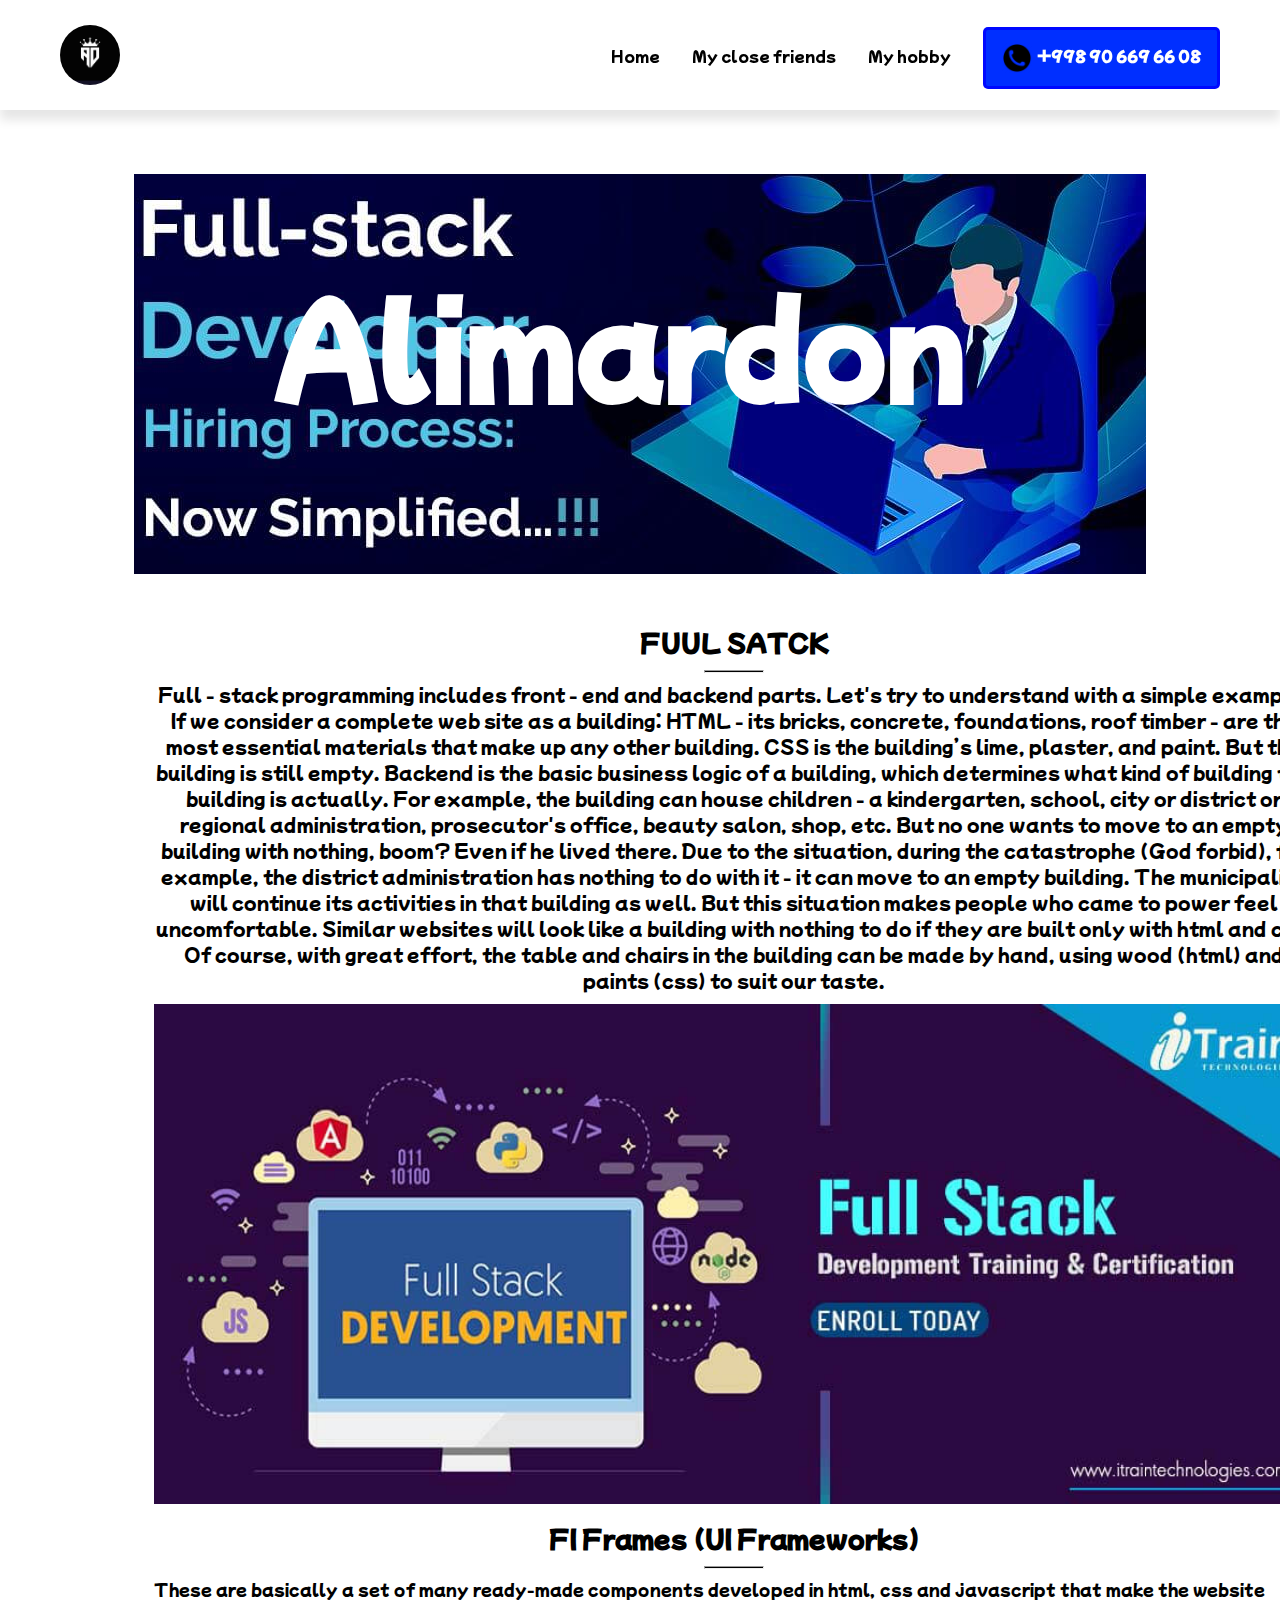
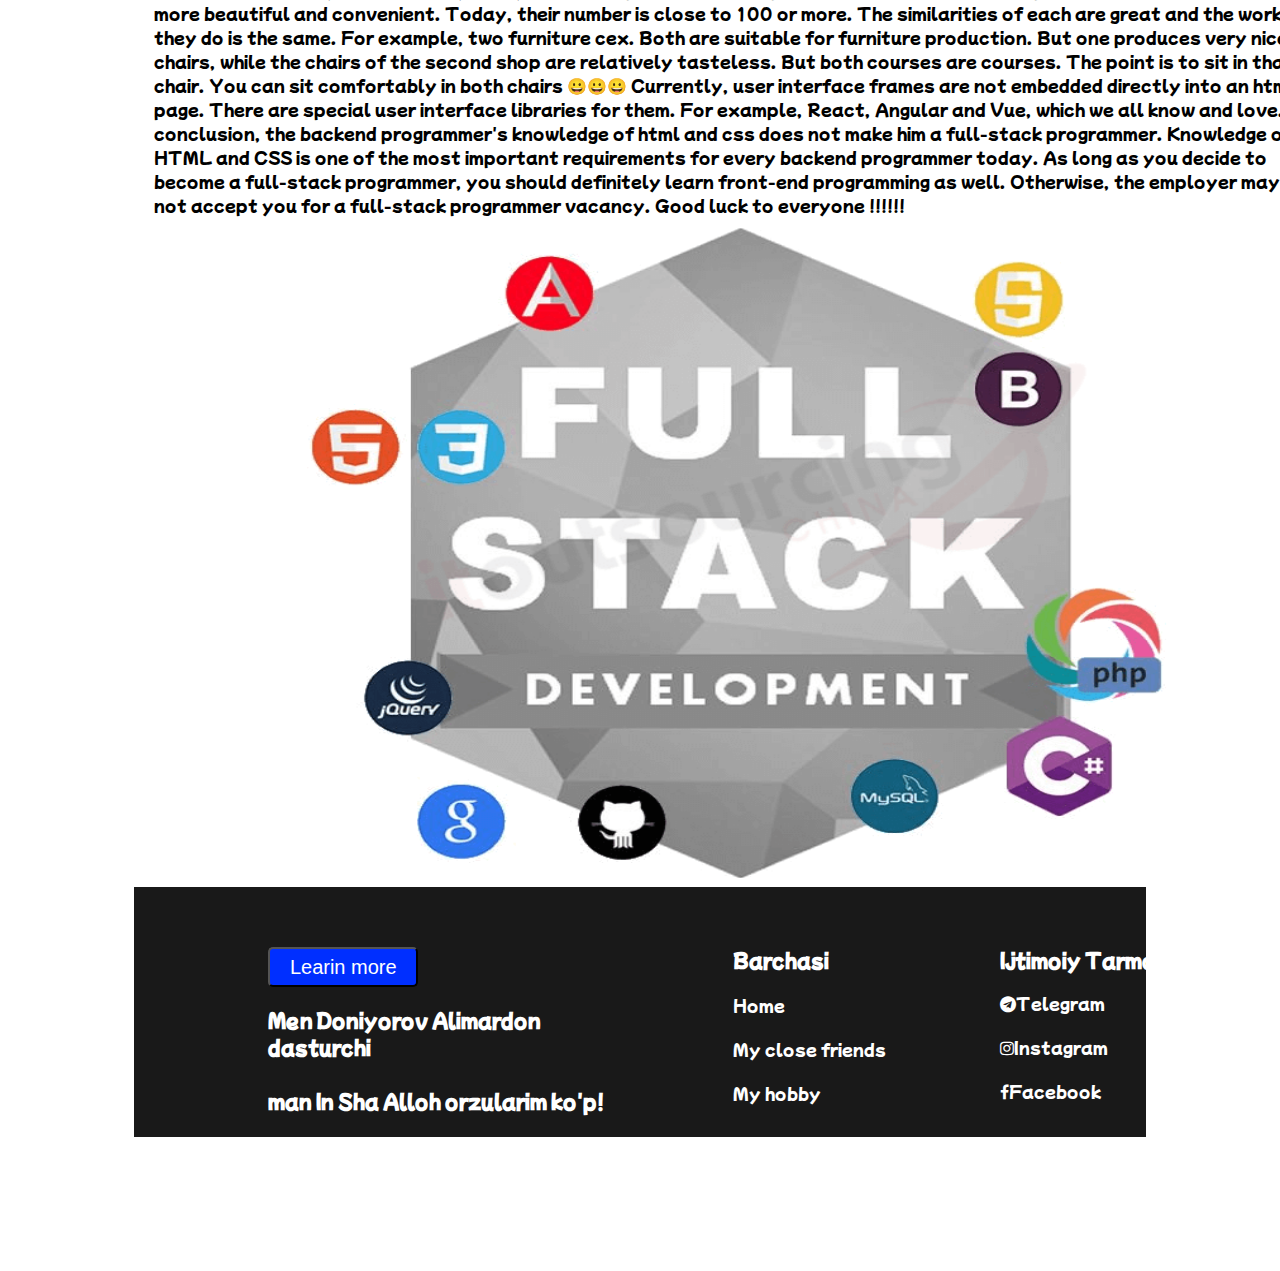
==== index.html @ 5b929f1b "web sayt finish" ====
<!DOCTYPE html>
<html lang="en">

<head>
    <meta charset="UTF-8">
    <meta http-equiv="X-UA-Compatible" content="IE=edge">
    <meta name="viewport" content="width=device-width, initial-scale=1.0">
    <link rel="stylesheet" href="https://cdnjs.cloudflare.com/ajax/libs/font-awesome/4.7.0/css/font-awesome.min.css">
    <link rel="stylesheet" href="./css/main.css">
    <title> WEB SAYT</title>
</head>

<body>
    <!-- ------------SITE HEADER--------------- -->
    <header class="site-header">
        <h1 class="visually-hidden">WEB SAYT</h1>
        <div class="container site-container">
            <a class="logo" href="#">
                <img class="logo-img" src="./images/logo.jpg" alt="logo" width="60" height="60">
            </a>

            <!-- --------------NAV----------------- -->
            <nav class="sitenav">
                <ul class="sitenav-list">
                    <li class="sitenav-item">
                        <a class="sitenav-link" href="#">Home</a>
                    </li>

                    <li class="sitenav-item">
                        <a class="sitenav-link" href="my.close.friends.html">My close friends</a>
                    </li>

                    <li class="sitenav-item">
                        <a class="sitenav-link" href="my.hobby.html">My hobby</a>
                    </li>
                </ul>

                <a class="sitenav-btn" href="tel:998906696608">
                    <img class="sitenav-icon" src="./images/tel.png" alt="tel logo" width="30" height="30">+998 90 669
                    66 08</a>
            </nav>
        </div>
    </header>
    <!-- ----------------SITE MAIN--------------- -->
    <main class="site-main">
        <section class="hero">
            <div class="container">
                <div class="hero-top">
                    <h1 class="her-top-heading">
                        <marquee class="hero-top-heading-marquee" width="100%" direction="down" height="200px">
                            Doniyorov Alimardon
                        </marquee>
                    </h1>
                </div>
            </div>
        </section>

        <section class="information">
            <div class="container">
                <div class="information-hero">
                    <h2 class="information-hero-heading">FUUL SATCK</h2>
                    <hr class="information-hero-hr">
                    <p class="information-hero-paragraph">Full - stack programming includes front - end and backend
                        parts. Let's try to understand with a simple example:

                        If we consider a complete web site as a building:

                        HTML - its bricks, concrete, foundations, roof timber - are the most essential materials that
                        make up any other building.

                        CSS is the building’s lime, plaster, and paint. But the building is still empty.

                        Backend is the basic business logic of a building, which determines what kind of building the
                        building is actually. For example, the building can house children - a kindergarten, school,
                        city or district or regional administration, prosecutor's office, beauty salon, shop, etc.

                        But no one wants to move to an empty building with nothing, boom? Even if he lived there. Due to
                        the situation, during the catastrophe (God forbid), for example, the district administration has
                        nothing to do with it - it can move to an empty building. The municipality will continue its
                        activities in that building as well. But this situation makes people who came to power feel
                        uncomfortable. Similar websites will look like a building with nothing to do if they are built
                        only with html and css. Of course, with great effort, the table and chairs in the building can
                        be made by hand, using wood (html) and paints (css) to suit our taste.</p>

                    <img class="iformation-hero-img" src="./images/bgimg1.jpg" alt="ful stack img" width="1150"
                        height="500">
                    <!-- <h3 class="information-hero-head" marquee behavior="scroll" direction="up" scrollamount="1">FUUL STACK</marquee>
                       <img class="iformation-hero-img" src="./images/bgimg1.jpg" alt="ful stack img" width="1150" height="500">
                       FUUL STACK
                   </h3> -->
                </div>
                <div class="information-top">
                    <h2 class="informaton-top-heading">FI Frames (UI Frameworks)</h2>
                    <hr class="information-hero-hr">
                    <p class="information-top-paragraph">These are basically a set of many ready-made components
                        developed in html, css and javascript that make the website more beautiful and convenient.
                        Today, their number is close to 100 or more. The similarities of each are great and the work
                        they do is the same. For example, two furniture cex. Both are suitable for furniture production.
                        But one produces very nice chairs, while the chairs of the second shop are relatively tasteless.
                        But both courses are courses. The point is to sit in that chair. You can sit comfortably in both
                        chairs 😀😀😀

                        Currently, user interface frames are not embedded directly into an html page. There are special
                        user interface libraries for them. For example, React, Angular and Vue, which we all know and
                        love.

                        In conclusion, the backend programmer's knowledge of html and css does not make him a full-stack
                        programmer. Knowledge of HTML and CSS is one of the most important requirements for every
                        backend programmer today. As long as you decide to become a full-stack programmer, you should
                        definitely learn front-end programming as well. Otherwise, the employer may not accept you for a
                        full-stack programmer vacancy. Good luck to everyone !!!!!!</p>
                    <img class="information-top-img" src="./images/bgimg2.png" alt="fuul stack img" width="1150"
                        height="650">
                </div>
            </div>
        </section>
    </main>
  <!-- -----------SITE FOOTER----------- -->
    <footer class="site-footer">
        <div class="container">
            <div class="hero-footer">
                <div class="hero-footer-top">
                    <button class="btn">Learin more</button>
                    <h3 class="hero-footer-top-heading">Men Doniyorov Alimardon dasturchi <br><br>man In Sha Alloh orzularim
                        ko'p!</h3>
                </div>

                <ul class="hero-footer-list">
                    <li  class="hero-footer-item">
                        <h3 class="hero-footer-list-heading">Barchasi</h3>
                    </li>
                    <li class="hero-footer-item">
                        <a class="hero-footer-link" href="#">Home</a>
                    </li>

                    <li class="hero-footer-item">
                        <a class="hero-footer-link" href="#">My close friends</a>
                    </li>

                    <li class="hero-footer-item">
                        <a class="hero-footer-link" href="#">My hobby</a>
                    </li>
                </ul>



                <ul class="hero-footer-list">
                    <h3 class="hero-footer-list-heading">Ijtimoiy Tarmoqlar</h3>
                    <li class="hero-footer-item">
                        <a class="hero-footer-link" href="#"><i class="fa fa-telegram"></i>Telegram</a>
                    </li>

                    <li class="hero-footer-item">
                        <a class="hero-footer-link" href="#"><i class="fa fa-instagram "></i>Instagram</a>
                    </li>

                    <li class="hero-footer-item">
                        <a class="hero-footer-link" href="#"><i class="fa fa-facebook"></i>Facebook</a>
                    </li>
                </ul>

            </div>
        </div>
    </footer>
</body>

</html>
---- css/main.css ----
@import url('https://fonts.googleapis.com/css2?family=Mochiy+Pop+P+One&display=swap');

@import url('https://fonts.googleapis.com/css2?family=Mochiy+Pop+P+One&display=swap');

*,
*::after,
*::before{
    box-sizing: border-box;
}

body{
    font-size: 16px;
    font-family: 'Mochiy Pop P One', sans-serif;
    font-family: 'Mochiy Pop P One', sans-serif;
    margin:134px;
}

img{
    display: inline-block;
}

.container{
    width: 1200px;
    margin: 0 auto;
    padding: 0 20px;
}

.visually-hidden {
    position: absolute;
    width: 1px;
    height: 1px;
    margin: -1px;
    padding: 0;
    overflow: hidden;
    border: 0;
    clip: rect(0 0 0 0)
  }
  /* HEADER */
.site-header{
    position: fixed;
    z-index: 1;
    width: 100%;
    top: 0;
    left: 0;
    display: flex;
    padding-top: 5px;
    background-color: #fff;
    box-shadow: 0px 10px 10px rgba(0, 0, 0, 0.1)
}

.site-container{
   display: flex;
}

.logo{
   margin: 0;
   padding: 20px 0;
}

.logo-img{
    display: inline-block;
    text-decoration: none;
    border-radius: 50%;
}

 /* NAV */
.sitenav{
    display: flex;
    align-items: center;
    margin-left:auto;
}

.sitenav-list{
    display: flex;
    list-style: none;
    padding: 8px 16px;
}

.sitenav-link{
    display: inline-block;
    padding: 13px 16px;
    text-decoration: none;
    font-size: 15px;
    line-height: 24px;
    color: #000000;
    border-bottom: 3px solid transparent;
}

.sitenav-link:hover {
    border-bottom: 3px solid #000;
    color: #494949;
}

.sitenav-link:active{
    background-color: #191919;
    color: #fff;

}

.sitenav-btn{
    display: inline-block;
    padding: 13px 16px;
    text-decoration: none;
    font-size: 15px;
    line-height: 24px;
    border: 3px solid #00fc;
    background-color: rgb(0, 47, 255);
    color: #fff;
    border-radius: 5px;
    font-weight: 600;
}

.sitenav-icon{
    vertical-align: middle;
    margin-right: 5px;
}

.sitenav-btn:hover{
    background-color:#00bc;
}

.sitenav-btn:active{
    background-color: #fff;
    border: 3px solid #00fc;
    color:#00bc ;
}

/* MAIN */

.site-main{
    margin: 0;
    padding: 0;
    padding-top: 40px;
}

.hero{
    margin: 0;
    padding: 0;
    background-image: url(../images/bgimg.jpg);
    background-repeat: no-repeat;
    background-position: center;
    width: 100%;
    height: 400px;

}
.hero-top{
    padding-top: 30px;
    font-size: 60px;
    font-weight: 600;
}

.her-top-heading{
  color: #fff;
}

.hero-top-heading-marquee{
    margin-left: 120px;
}

.information-hero{
    margin: 0;
    padding: 0;
    padding-top: 50px;
    margin-bottom: 11px;
}

.information-hero-heading{
    margin: 0;
    padding: 0;
    text-align: center;
    margin-bottom: 11px;
}

.information-hero-hr{
    width: 60px;
    height: 3px;
    background-color: #000;
    align-items: center;
    margin-bottom: 8px;
}

.information-hero-paragraph{
    margin: 0;
    padding: 0;
    font-size: 18px;
    font-weight: 30px;
    margin-bottom: 11px;
    text-align: center;
}

.information-top-img{
    margin-bottom: 4px;
}

.information-top{
    margin: 0;
    padding: 0;

}

.informaton-top-heading{
    margin: 0;
    padding: 0;
    text-align: center;
    margin-bottom:11px;
}

.information-top-paragraph{
    margin: 0;
    padding: 0;
    align-items: center;
    justify-content: center;
    margin-bottom: 11px;
}


/* FOOTER */
.site-footer{
    background: #191919;
    height: 250px;
}
.hero-footer{
    display: flex;
    justify-content:space-evenly;
}

.hero-footer-top{
    padding-top: 60px;
}

.btn{
    width: 150px;
    height: 40px;
    border-radius: 5px;
    background-color: rgb(0, 47, 255);
    color: #fff;
    font-size: 20px;
    font-weight: 20px;
}


.hero-footer-item{
    margin-bottom: 20px;
}
.hero-footer-top-heading{
    width: 350px;
    height: 40px;
    color: #fff;
}

.hero-footer-list{
    position: relative;
    top: 40px;
    margin: 0;
    padding: 0;
    list-style: none;
}

.hero-footer-list-heading{
    color: #fff;
}

.hero-footer-link{
      text-decoration: none;
      font-size: 16px;
      color: #fff;
}


/* MY CLOSE FRIENDS */
/* SITE MAIN */

.sitemain{
    margin: 0;
    padding: 0;
}

.site_hero{
    padding-bottom: 50px;
}

.site_hero-item{
    list-style: none;
    margin: 0;
    padding: 0;
}

.site_hero-item-list-img{
    border-radius: 20%;
    margin-right: 50px;
}

.site_hero-item-list{
   display: flex;
   justify-content: center;
   align-items: center;
}

.site_hero-item-list-div{
    margin: 0;
    padding: 0;
    font-weight: bold;
}

.site_hero-item-list-div-heading{
    font-size: 30px;
    line-height: 28px;
    font-weight: bold;
    width: 380px;
    height: 28px;
}

.ite_hero-item-list-div-paragraph{
    display: inline-block;
    font-weight: bold;
    width:500px ;
    height: 60px;
    font-size: 20px;
}

/* MY HOBBY */
/* SITE MAIN */






/* SITE IMG */
/* SITE MAIN */
.site-main-section{
    margin: 0;
    padding: 0;
}

.site-main-section-top{
    text-align: center;
}

.site-main-section-top a{
    text-decoration: none;
}

.site-main-section-top-img{
    border-radius: 5px;
    box-shadow: 20px -20px 20px #494949;
    overflow:scroll;
}

.site-main-section-top-imgg{
    border-radius: 5px;
    box-shadow: 20px -20px 20px #494949;
}

.site-main-section-top-btn{
    width: 156px;
    height: 56px;
    background-color: blue;
    color: #fff;
    border-radius: 55px;
    font-size: 34px;
}

.site-main-section-top-btn:hover{
    color: blue;
    background-image: linear-gradient(45deg,blue,red,yellow,green,pink);

}
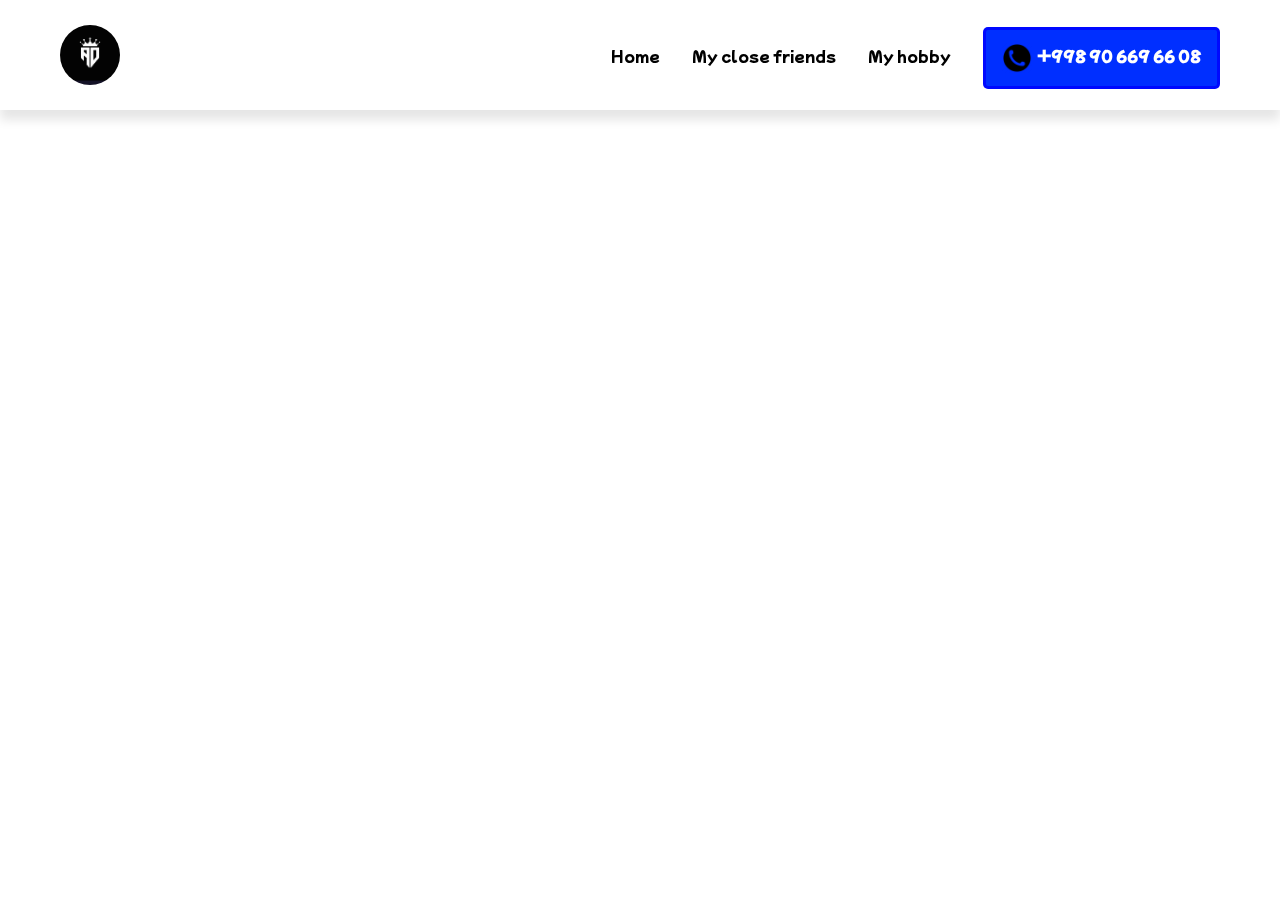
==== commit 68504cf4: "Edit header" ====
--- a/index.html
+++ b/index.html
@@ -41,127 +41,6 @@
             </nav>
         </div>
     </header>
-    <!-- ----------------SITE MAIN--------------- -->
-    <main class="site-main">
-        <section class="hero">
-            <div class="container">
-                <div class="hero-top">
-                    <h1 class="her-top-heading">
-                        <marquee class="hero-top-heading-marquee" width="100%" direction="down" height="200px">
-                            Doniyorov Alimardon
-                        </marquee>
-                    </h1>
-                </div>
-            </div>
-        </section>
-
-        <section class="information">
-            <div class="container">
-                <div class="information-hero">
-                    <h2 class="information-hero-heading">FUUL SATCK</h2>
-                    <hr class="information-hero-hr">
-                    <p class="information-hero-paragraph">Full - stack programming includes front - end and backend
-                        parts. Let's try to understand with a simple example:
-
-                        If we consider a complete web site as a building:
-
-                        HTML - its bricks, concrete, foundations, roof timber - are the most essential materials that
-                        make up any other building.
-
-                        CSS is the building’s lime, plaster, and paint. But the building is still empty.
-
-                        Backend is the basic business logic of a building, which determines what kind of building the
-                        building is actually. For example, the building can house children - a kindergarten, school,
-                        city or district or regional administration, prosecutor's office, beauty salon, shop, etc.
-
-                        But no one wants to move to an empty building with nothing, boom? Even if he lived there. Due to
-                        the situation, during the catastrophe (God forbid), for example, the district administration has
-                        nothing to do with it - it can move to an empty building. The municipality will continue its
-                        activities in that building as well. But this situation makes people who came to power feel
-                        uncomfortable. Similar websites will look like a building with nothing to do if they are built
-                        only with html and css. Of course, with great effort, the table and chairs in the building can
-                        be made by hand, using wood (html) and paints (css) to suit our taste.</p>
-
-                    <img class="iformation-hero-img" src="./images/bgimg1.jpg" alt="ful stack img" width="1150"
-                        height="500">
-                    <!-- <h3 class="information-hero-head" marquee behavior="scroll" direction="up" scrollamount="1">FUUL STACK</marquee>
-                       <img class="iformation-hero-img" src="./images/bgimg1.jpg" alt="ful stack img" width="1150" height="500">
-                       FUUL STACK
-                   </h3> -->
-                </div>
-                <div class="information-top">
-                    <h2 class="informaton-top-heading">FI Frames (UI Frameworks)</h2>
-                    <hr class="information-hero-hr">
-                    <p class="information-top-paragraph">These are basically a set of many ready-made components
-                        developed in html, css and javascript that make the website more beautiful and convenient.
-                        Today, their number is close to 100 or more. The similarities of each are great and the work
-                        they do is the same. For example, two furniture cex. Both are suitable for furniture production.
-                        But one produces very nice chairs, while the chairs of the second shop are relatively tasteless.
-                        But both courses are courses. The point is to sit in that chair. You can sit comfortably in both
-                        chairs 😀😀😀
-
-                        Currently, user interface frames are not embedded directly into an html page. There are special
-                        user interface libraries for them. For example, React, Angular and Vue, which we all know and
-                        love.
-
-                        In conclusion, the backend programmer's knowledge of html and css does not make him a full-stack
-                        programmer. Knowledge of HTML and CSS is one of the most important requirements for every
-                        backend programmer today. As long as you decide to become a full-stack programmer, you should
-                        definitely learn front-end programming as well. Otherwise, the employer may not accept you for a
-                        full-stack programmer vacancy. Good luck to everyone !!!!!!</p>
-                    <img class="information-top-img" src="./images/bgimg2.png" alt="fuul stack img" width="1150"
-                        height="650">
-                </div>
-            </div>
-        </section>
-    </main>
-  <!-- -----------SITE FOOTER----------- -->
-    <footer class="site-footer">
-        <div class="container">
-            <div class="hero-footer">
-                <div class="hero-footer-top">
-                    <button class="btn">Learin more</button>
-                    <h3 class="hero-footer-top-heading">Men Doniyorov Alimardon dasturchi <br><br>man In Sha Alloh orzularim
-                        ko'p!</h3>
-                </div>
-
-                <ul class="hero-footer-list">
-                    <li  class="hero-footer-item">
-                        <h3 class="hero-footer-list-heading">Barchasi</h3>
-                    </li>
-                    <li class="hero-footer-item">
-                        <a class="hero-footer-link" href="#">Home</a>
-                    </li>
-
-                    <li class="hero-footer-item">
-                        <a class="hero-footer-link" href="#">My close friends</a>
-                    </li>
-
-                    <li class="hero-footer-item">
-                        <a class="hero-footer-link" href="#">My hobby</a>
-                    </li>
-                </ul>
-
-
-
-                <ul class="hero-footer-list">
-                    <h3 class="hero-footer-list-heading">Ijtimoiy Tarmoqlar</h3>
-                    <li class="hero-footer-item">
-                        <a class="hero-footer-link" href="#"><i class="fa fa-telegram"></i>Telegram</a>
-                    </li>
-
-                    <li class="hero-footer-item">
-                        <a class="hero-footer-link" href="#"><i class="fa fa-instagram "></i>Instagram</a>
-                    </li>
-
-                    <li class="hero-footer-item">
-                        <a class="hero-footer-link" href="#"><i class="fa fa-facebook"></i>Facebook</a>
-                    </li>
-                </ul>
-
-            </div>
-        </div>
-    </footer>
 </body>
 
 </html>--- a/css/main.css
+++ b/css/main.css
@@ -125,244 +125,4 @@
     color:#00bc ;
 }
 
-/* MAIN */
 
-.site-main{
-    margin: 0;
-    padding: 0;
-    padding-top: 40px;
-}
-
-.hero{
-    margin: 0;
-    padding: 0;
-    background-image: url(../images/bgimg.jpg);
-    background-repeat: no-repeat;
-    background-position: center;
-    width: 100%;
-    height: 400px;
-
-}
-.hero-top{
-    padding-top: 30px;
-    font-size: 60px;
-    font-weight: 600;
-}
-
-.her-top-heading{
-  color: #fff;
-}
-
-.hero-top-heading-marquee{
-    margin-left: 120px;
-}
-
-.information-hero{
-    margin: 0;
-    padding: 0;
-    padding-top: 50px;
-    margin-bottom: 11px;
-}
-
-.information-hero-heading{
-    margin: 0;
-    padding: 0;
-    text-align: center;
-    margin-bottom: 11px;
-}
-
-.information-hero-hr{
-    width: 60px;
-    height: 3px;
-    background-color: #000;
-    align-items: center;
-    margin-bottom: 8px;
-}
-
-.information-hero-paragraph{
-    margin: 0;
-    padding: 0;
-    font-size: 18px;
-    font-weight: 30px;
-    margin-bottom: 11px;
-    text-align: center;
-}
-
-.information-top-img{
-    margin-bottom: 4px;
-}
-
-.information-top{
-    margin: 0;
-    padding: 0;
-
-}
-
-.informaton-top-heading{
-    margin: 0;
-    padding: 0;
-    text-align: center;
-    margin-bottom:11px;
-}
-
-.information-top-paragraph{
-    margin: 0;
-    padding: 0;
-    align-items: center;
-    justify-content: center;
-    margin-bottom: 11px;
-}
-
-
-/* FOOTER */
-.site-footer{
-    background: #191919;
-    height: 250px;
-}
-.hero-footer{
-    display: flex;
-    justify-content:space-evenly;
-}
-
-.hero-footer-top{
-    padding-top: 60px;
-}
-
-.btn{
-    width: 150px;
-    height: 40px;
-    border-radius: 5px;
-    background-color: rgb(0, 47, 255);
-    color: #fff;
-    font-size: 20px;
-    font-weight: 20px;
-}
-
-
-.hero-footer-item{
-    margin-bottom: 20px;
-}
-.hero-footer-top-heading{
-    width: 350px;
-    height: 40px;
-    color: #fff;
-}
-
-.hero-footer-list{
-    position: relative;
-    top: 40px;
-    margin: 0;
-    padding: 0;
-    list-style: none;
-}
-
-.hero-footer-list-heading{
-    color: #fff;
-}
-
-.hero-footer-link{
-      text-decoration: none;
-      font-size: 16px;
-      color: #fff;
-}
-
-
-/* MY CLOSE FRIENDS */
-/* SITE MAIN */
-
-.sitemain{
-    margin: 0;
-    padding: 0;
-}
-
-.site_hero{
-    padding-bottom: 50px;
-}
-
-.site_hero-item{
-    list-style: none;
-    margin: 0;
-    padding: 0;
-}
-
-.site_hero-item-list-img{
-    border-radius: 20%;
-    margin-right: 50px;
-}
-
-.site_hero-item-list{
-   display: flex;
-   justify-content: center;
-   align-items: center;
-}
-
-.site_hero-item-list-div{
-    margin: 0;
-    padding: 0;
-    font-weight: bold;
-}
-
-.site_hero-item-list-div-heading{
-    font-size: 30px;
-    line-height: 28px;
-    font-weight: bold;
-    width: 380px;
-    height: 28px;
-}
-
-.ite_hero-item-list-div-paragraph{
-    display: inline-block;
-    font-weight: bold;
-    width:500px ;
-    height: 60px;
-    font-size: 20px;
-}
-
-/* MY HOBBY */
-/* SITE MAIN */
-
-
-
-
-
-
-/* SITE IMG */
-/* SITE MAIN */
-.site-main-section{
-    margin: 0;
-    padding: 0;
-}
-
-.site-main-section-top{
-    text-align: center;
-}
-
-.site-main-section-top a{
-    text-decoration: none;
-}
-
-.site-main-section-top-img{
-    border-radius: 5px;
-    box-shadow: 20px -20px 20px #494949;
-    overflow:scroll;
-}
-
-.site-main-section-top-imgg{
-    border-radius: 5px;
-    box-shadow: 20px -20px 20px #494949;
-}
-
-.site-main-section-top-btn{
-    width: 156px;
-    height: 56px;
-    background-color: blue;
-    color: #fff;
-    border-radius: 55px;
-    font-size: 34px;
-}
-
-.site-main-section-top-btn:hover{
-    color: blue;
-    background-image: linear-gradient(45deg,blue,red,yellow,green,pink);
-
-}
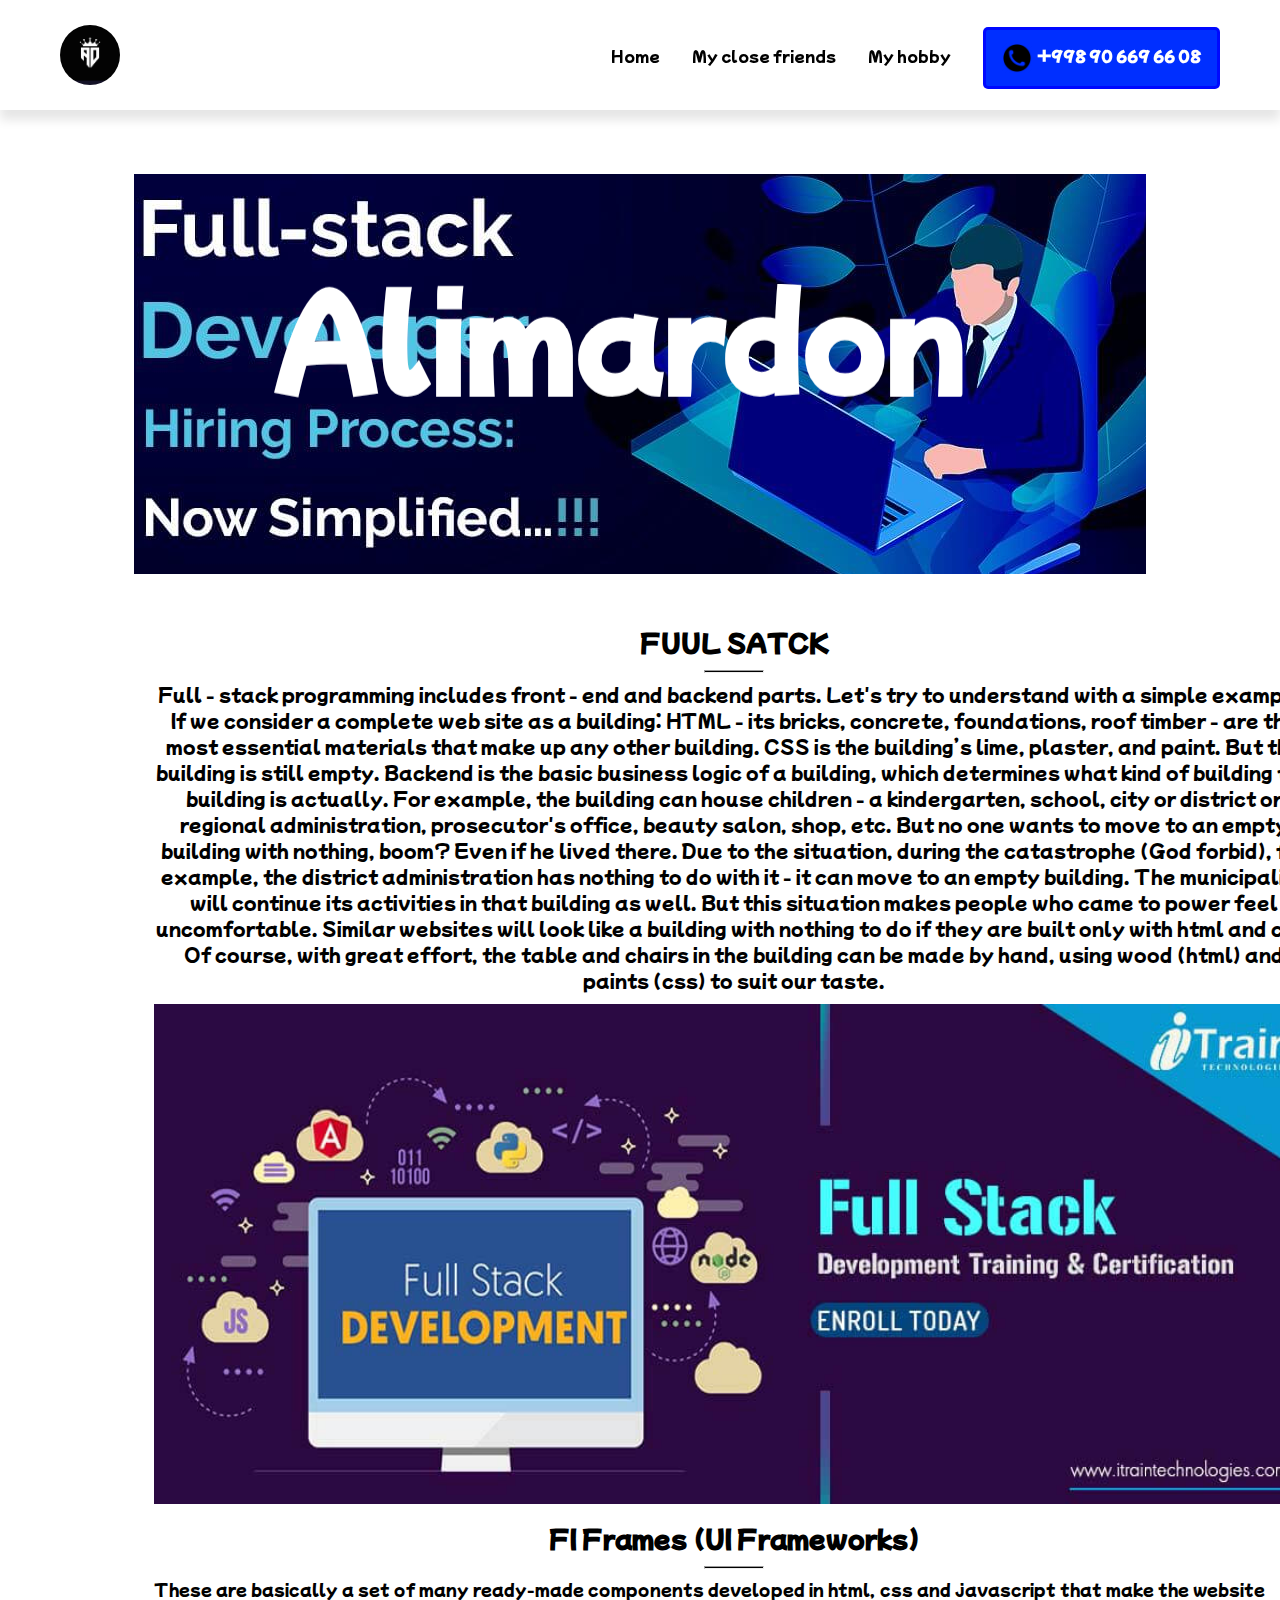
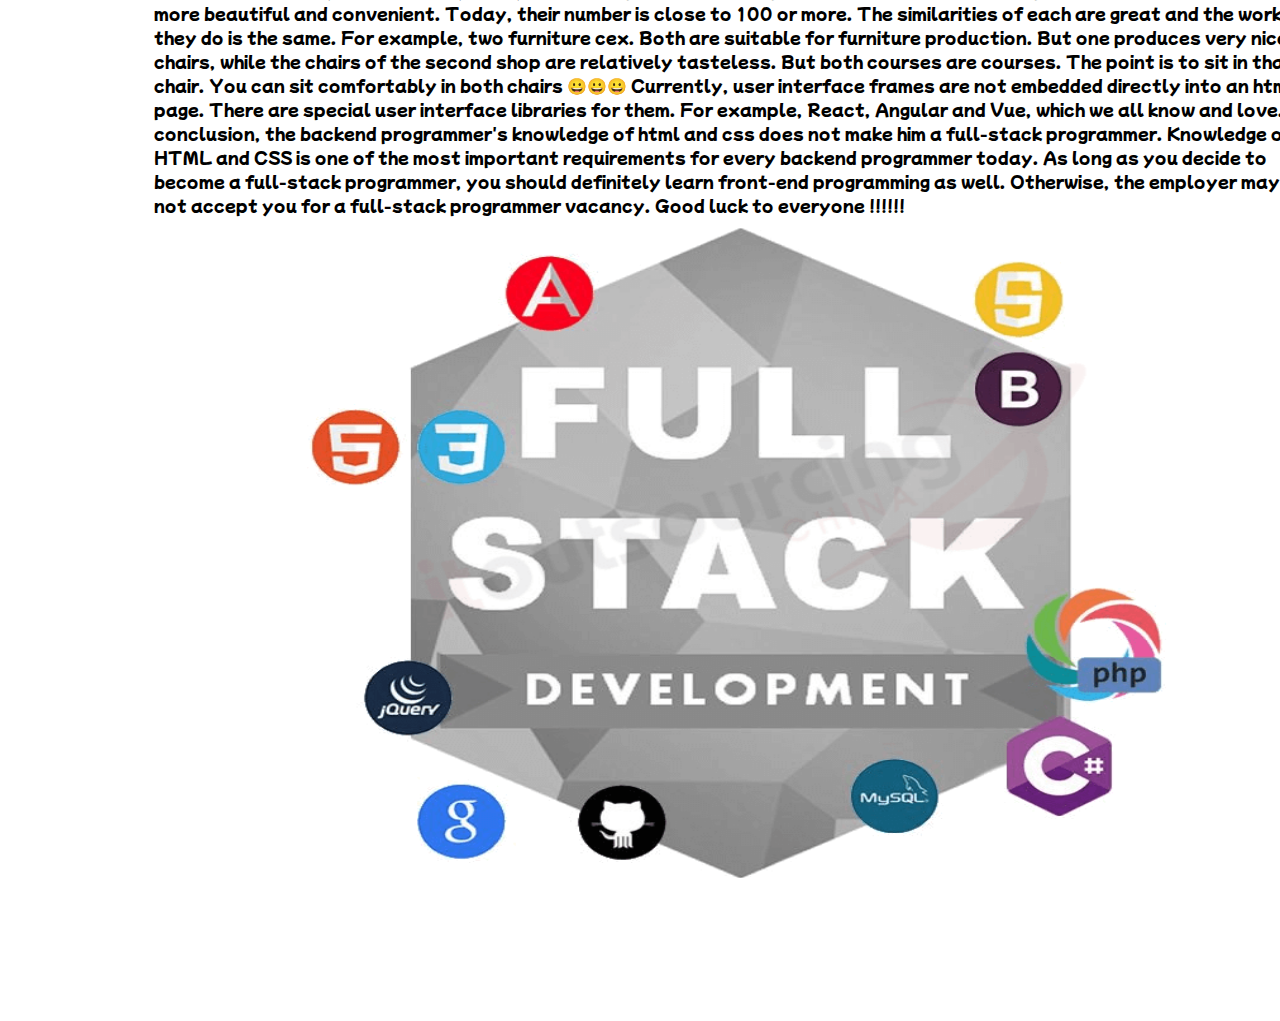
==== commit 4f5cde77: "Edit Main" ====
--- a/index.html
+++ b/index.html
@@ -41,6 +41,80 @@
             </nav>
         </div>
     </header>
+    <!-- ----------------SITE MAIN--------------- -->
+<main class="site-main">
+    <section class="hero">
+        <div class="container">
+            <div class="hero-top">
+                <h1 class="her-top-heading">
+                    <marquee class="hero-top-heading-marquee" width="100%" direction="down" height="200px">
+                        Doniyorov Alimardon
+                    </marquee>
+                </h1>
+            </div>
+        </div>
+    </section>
+
+    <section class="information">
+        <div class="container">
+            <div class="information-hero">
+                <h2 class="information-hero-heading">FUUL SATCK</h2>
+                <hr class="information-hero-hr">
+                <p class="information-hero-paragraph">Full - stack programming includes front - end and backend
+                    parts. Let's try to understand with a simple example:
+
+                    If we consider a complete web site as a building:
+
+                    HTML - its bricks, concrete, foundations, roof timber - are the most essential materials that
+                    make up any other building.
+
+                    CSS is the building’s lime, plaster, and paint. But the building is still empty.
+
+                    Backend is the basic business logic of a building, which determines what kind of building the
+                    building is actually. For example, the building can house children - a kindergarten, school,
+                    city or district or regional administration, prosecutor's office, beauty salon, shop, etc.
+
+                    But no one wants to move to an empty building with nothing, boom? Even if he lived there. Due to
+                    the situation, during the catastrophe (God forbid), for example, the district administration has
+                    nothing to do with it - it can move to an empty building. The municipality will continue its
+                    activities in that building as well. But this situation makes people who came to power feel
+                    uncomfortable. Similar websites will look like a building with nothing to do if they are built
+                    only with html and css. Of course, with great effort, the table and chairs in the building can
+                    be made by hand, using wood (html) and paints (css) to suit our taste.</p>
+
+                <img class="iformation-hero-img" src="./images/bgimg1.jpg" alt="ful stack img" width="1150"
+                    height="500">
+                <!-- <h3 class="information-hero-head" marquee behavior="scroll" direction="up" scrollamount="1">FUUL STACK</marquee>
+                   <img class="iformation-hero-img" src="./images/bgimg1.jpg" alt="ful stack img" width="1150" height="500">
+                   FUUL STACK
+               </h3> -->
+            </div>
+            <div class="information-top">
+                <h2 class="informaton-top-heading">FI Frames (UI Frameworks)</h2>
+                <hr class="information-hero-hr">
+                <p class="information-top-paragraph">These are basically a set of many ready-made components
+                    developed in html, css and javascript that make the website more beautiful and convenient.
+                    Today, their number is close to 100 or more. The similarities of each are great and the work
+                    they do is the same. For example, two furniture cex. Both are suitable for furniture production.
+                    But one produces very nice chairs, while the chairs of the second shop are relatively tasteless.
+                    But both courses are courses. The point is to sit in that chair. You can sit comfortably in both
+                    chairs 😀😀😀
+
+                    Currently, user interface frames are not embedded directly into an html page. There are special
+                    user interface libraries for them. For example, React, Angular and Vue, which we all know and
+                    love.
+
+                    In conclusion, the backend programmer's knowledge of html and css does not make him a full-stack
+                    programmer. Knowledge of HTML and CSS is one of the most important requirements for every
+                    backend programmer today. As long as you decide to become a full-stack programmer, you should
+                    definitely learn front-end programming as well. Otherwise, the employer may not accept you for a
+                    full-stack programmer vacancy. Good luck to everyone !!!!!!</p>
+                <img class="information-top-img" src="./images/bgimg2.png" alt="fuul stack img" width="1150"
+                    height="650">
+            </div>
+        </div>
+    </section>
+</main>
 </body>
 
 </html>--- a/css/main.css
+++ b/css/main.css
@@ -125,4 +125,90 @@
     color:#00bc ;
 }
 
-
+/* MAIN */
+
+.site-main{
+    margin: 0;
+    padding: 0;
+    padding-top: 40px;
+}
+
+.hero{
+    margin: 0;
+    padding: 0;
+    background-image: url(../images/bgimg.jpg);
+    background-repeat: no-repeat;
+    background-position: center;
+    width: 100%;
+    height: 400px;
+
+}
+.hero-top{
+    padding-top: 30px;
+    font-size: 60px;
+    font-weight: 600;
+}
+
+.her-top-heading{
+  color: #fff;
+}
+
+.hero-top-heading-marquee{
+    margin-left: 120px;
+}
+
+.information-hero{
+    margin: 0;
+    padding: 0;
+    padding-top: 50px;
+    margin-bottom: 11px;
+}
+
+.information-hero-heading{
+    margin: 0;
+    padding: 0;
+    text-align: center;
+    margin-bottom: 11px;
+}
+
+.information-hero-hr{
+    width: 60px;
+    height: 3px;
+    background-color: #000;
+    align-items: center;
+    margin-bottom: 8px;
+}
+
+.information-hero-paragraph{
+    margin: 0;
+    padding: 0;
+    font-size: 18px;
+    font-weight: 30px;
+    margin-bottom: 11px;
+    text-align: center;
+}
+
+.information-top-img{
+    margin-bottom: 4px;
+}
+
+.information-top{
+    margin: 0;
+    padding: 0;
+
+}
+
+.informaton-top-heading{
+    margin: 0;
+    padding: 0;
+    text-align: center;
+    margin-bottom:11px;
+}
+
+.information-top-paragraph{
+    margin: 0;
+    padding: 0;
+    align-items: center;
+    justify-content: center;
+    margin-bottom: 11px;
+}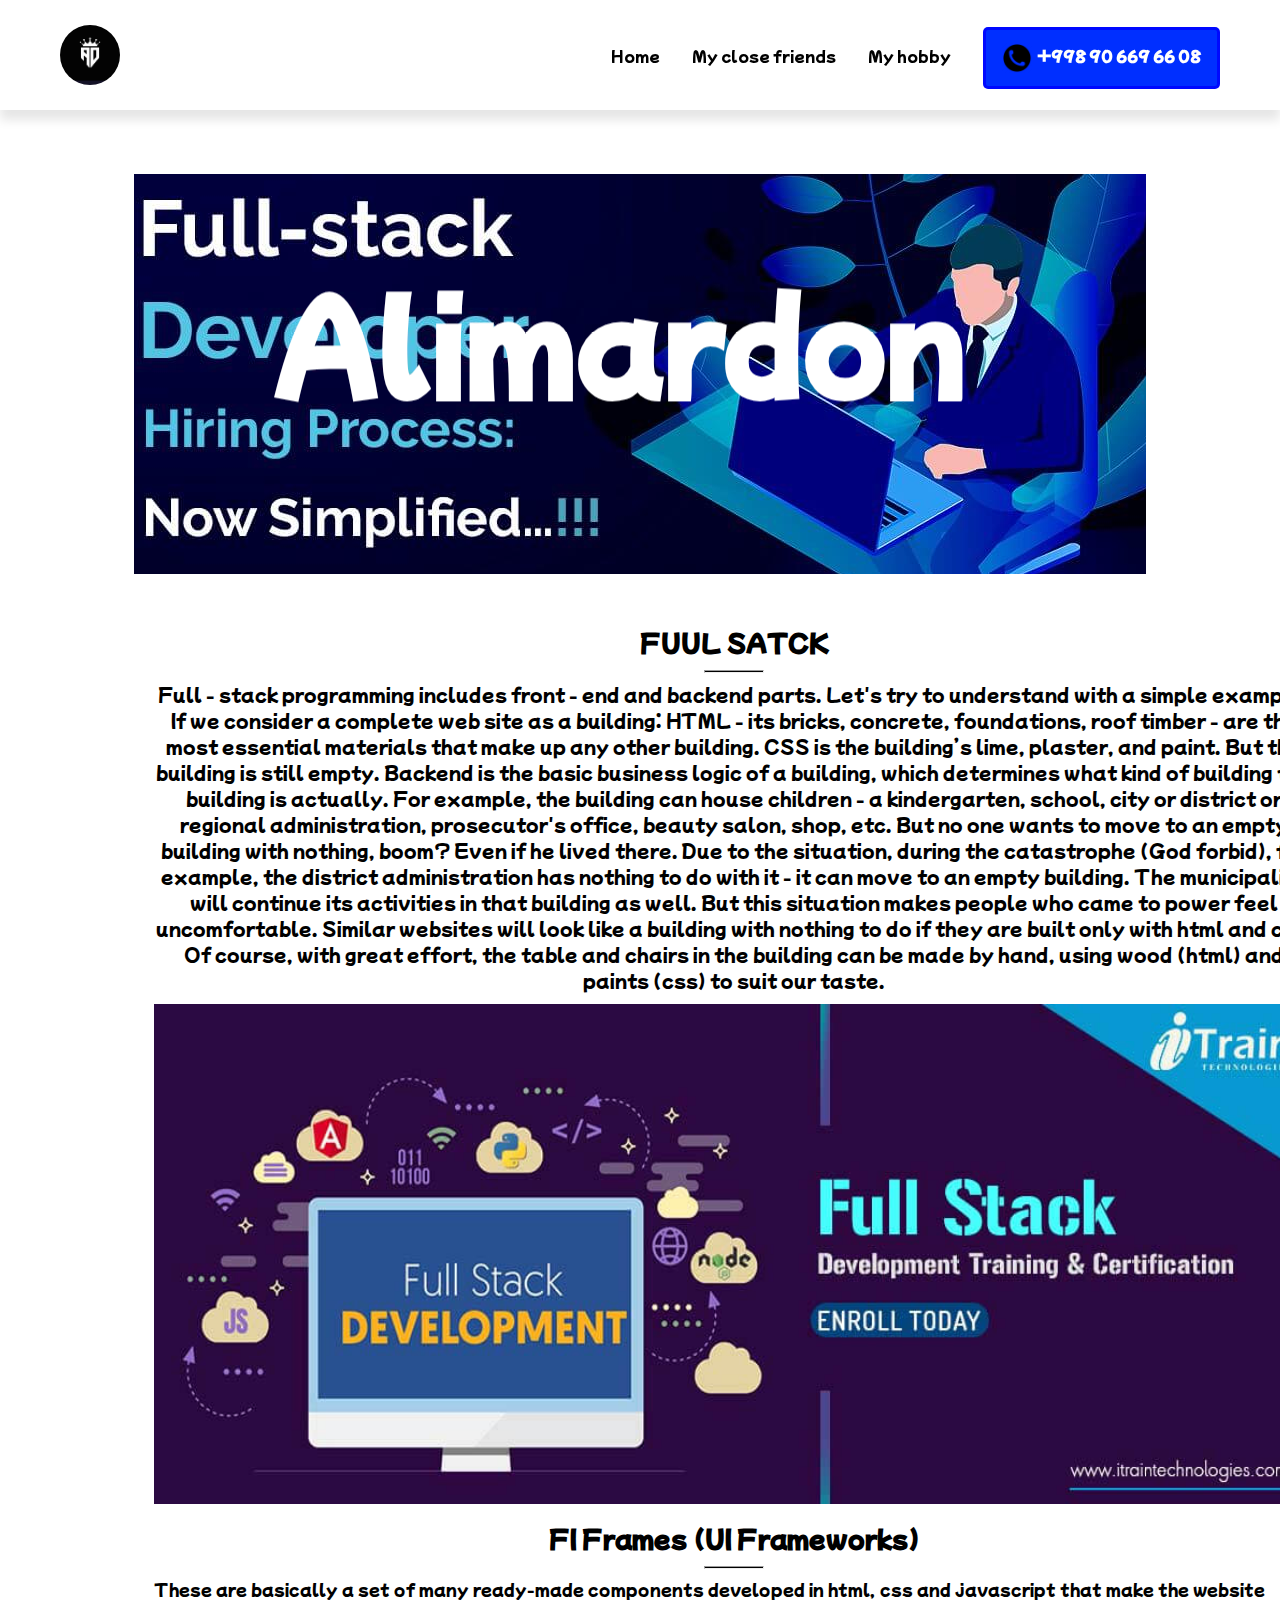
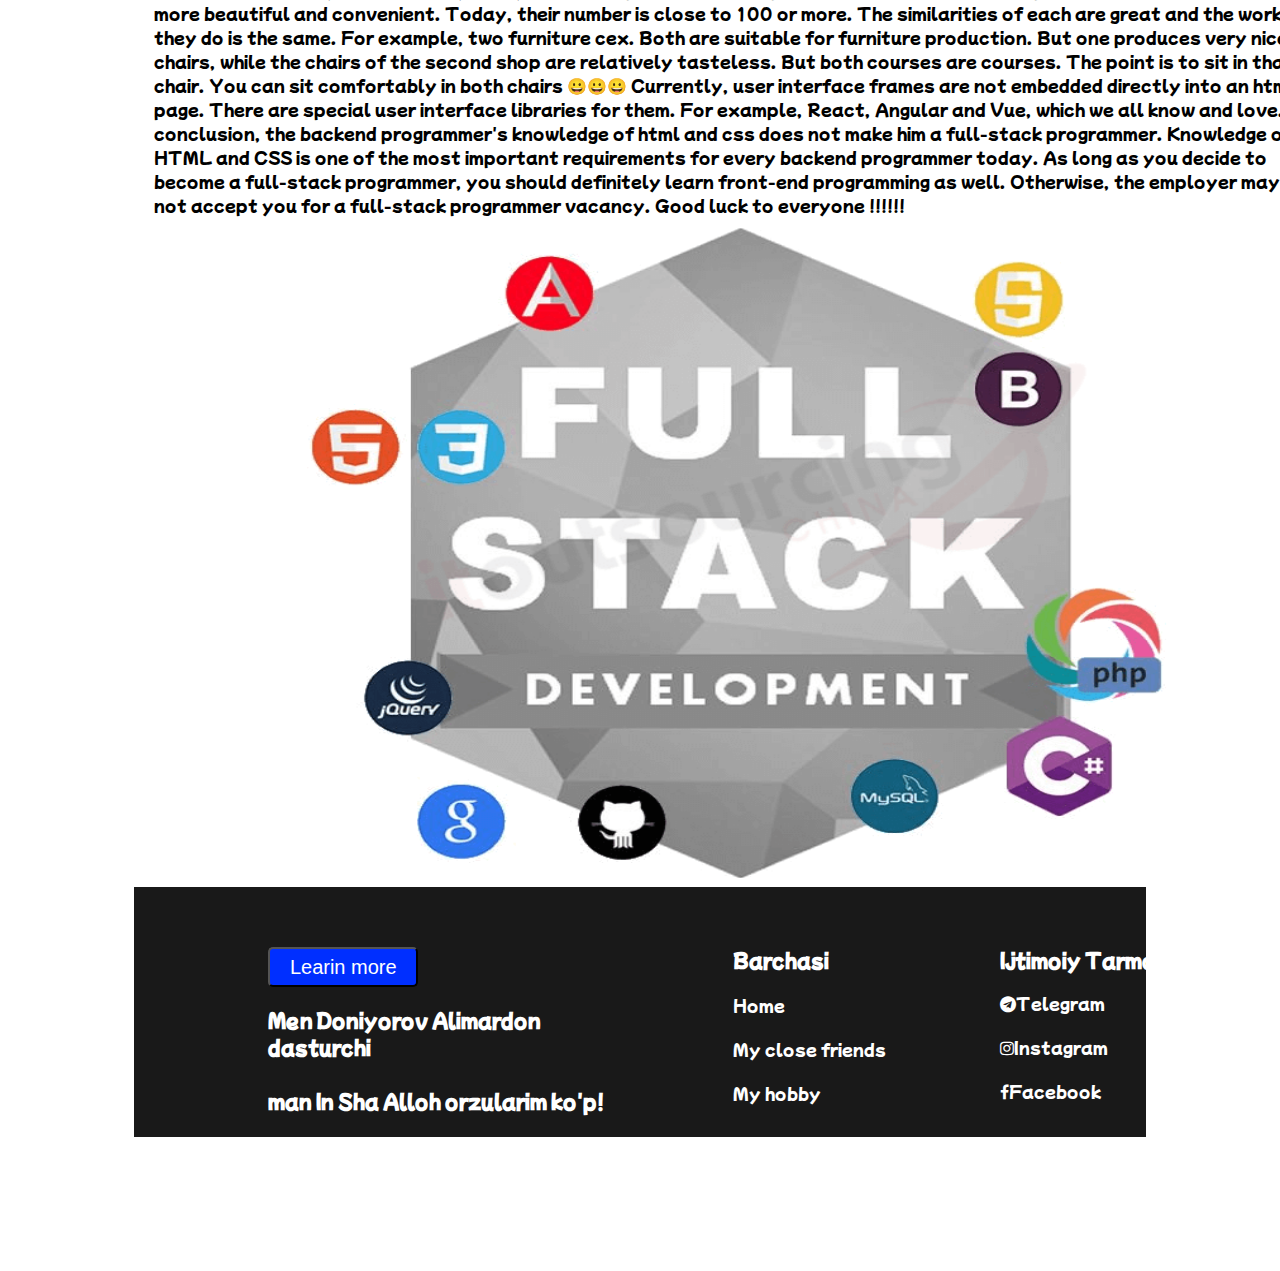
==== commit 4b98d336: "Edit Footer" ====
--- a/index.html
+++ b/index.html
@@ -115,6 +115,54 @@
         </div>
     </section>
 </main>
+
+<!-- -----------SITE FOOTER----------- -->
+<footer class="site-footer">
+    <div class="container">
+        <div class="hero-footer">
+            <div class="hero-footer-top">
+                <button class="btn">Learin more</button>
+                <h3 class="hero-footer-top-heading">Men Doniyorov Alimardon dasturchi <br><br>man In Sha Alloh orzularim
+                    ko'p!</h3>
+            </div>
+
+            <ul class="hero-footer-list">
+                <li  class="hero-footer-item">
+                    <h3 class="hero-footer-list-heading">Barchasi</h3>
+                </li>
+                <li class="hero-footer-item">
+                    <a class="hero-footer-link" href="#">Home</a>
+                </li>
+
+                <li class="hero-footer-item">
+                    <a class="hero-footer-link" href="#">My close friends</a>
+                </li>
+
+                <li class="hero-footer-item">
+                    <a class="hero-footer-link" href="#">My hobby</a>
+                </li>
+            </ul>
+
+
+
+            <ul class="hero-footer-list">
+                <h3 class="hero-footer-list-heading">Ijtimoiy Tarmoqlar</h3>
+                <li class="hero-footer-item">
+                    <a class="hero-footer-link" href="#"><i class="fa fa-telegram"></i>Telegram</a>
+                </li>
+
+                <li class="hero-footer-item">
+                    <a class="hero-footer-link" href="#"><i class="fa fa-instagram "></i>Instagram</a>
+                </li>
+
+                <li class="hero-footer-item">
+                    <a class="hero-footer-link" href="#"><i class="fa fa-facebook"></i>Facebook</a>
+                </li>
+            </ul>
+
+        </div>
+    </div>
+</footer>
 </body>
 
 </html>--- a/css/main.css
+++ b/css/main.css
@@ -211,4 +211,157 @@
     align-items: center;
     justify-content: center;
     margin-bottom: 11px;
-}+}
+
+/* FOOTER */
+.site-footer{
+    background: #191919;
+    height: 250px;
+}
+.hero-footer{
+    display: flex;
+    justify-content:space-evenly;
+}
+
+.hero-footer-top{
+    padding-top: 60px;
+}
+
+.btn{
+    width: 150px;
+    height: 40px;
+    border-radius: 5px;
+    background-color: rgb(0, 47, 255);
+    color: #fff;
+    font-size: 20px;
+    font-weight: 20px;
+}
+
+
+.hero-footer-item{
+    margin-bottom: 20px;
+}
+.hero-footer-top-heading{
+    width: 350px;
+    height: 40px;
+    color: #fff;
+}
+
+.hero-footer-list{
+    position: relative;
+    top: 40px;
+    margin: 0;
+    padding: 0;
+    list-style: none;
+}
+
+.hero-footer-list-heading{
+    color: #fff;
+}
+
+.hero-footer-link{
+      text-decoration: none;
+      font-size: 16px;
+      color: #fff;
+}
+
+
+/* MY CLOSE FRIENDS */
+/* SITE MAIN */
+
+.sitemain{
+    margin: 0;
+    padding: 0;
+}
+
+.site_hero{
+    padding-bottom: 50px;
+}
+
+.site_hero-item{
+    list-style: none;
+    margin: 0;
+    padding: 0;
+}
+
+.site_hero-item-list-img{
+    border-radius: 20%;
+    margin-right: 50px;
+}
+
+.site_hero-item-list{
+   display: flex;
+   justify-content: center;
+   align-items: center;
+}
+
+.site_hero-item-list-div{
+    margin: 0;
+    padding: 0;
+    font-weight: bold;
+}
+
+.site_hero-item-list-div-heading{
+    font-size: 30px;
+    line-height: 28px;
+    font-weight: bold;
+    width: 380px;
+    height: 28px;
+}
+
+.ite_hero-item-list-div-paragraph{
+    display: inline-block;
+    font-weight: bold;
+    width:500px ;
+    height: 60px;
+    font-size: 20px;
+}
+
+/* MY HOBBY */
+/* SITE MAIN */
+
+
+
+
+
+
+/* SITE IMG */
+/* SITE MAIN */
+.site-main-section{
+    margin: 0;
+    padding: 0;
+}
+
+.site-main-section-top{
+    text-align: center;
+}
+
+.site-main-section-top a{
+    text-decoration: none;
+}
+
+.site-main-section-top-img{
+    border-radius: 5px;
+    box-shadow: 20px -20px 20px #494949;
+    overflow:scroll;
+}
+
+.site-main-section-top-imgg{
+    border-radius: 5px;
+    box-shadow: 20px -20px 20px #494949;
+}
+
+.site-main-section-top-btn{
+    width: 156px;
+    height: 56px;
+    background-color: blue;
+    color: #fff;
+    border-radius: 55px;
+    font-size: 34px;
+}
+
+.site-main-section-top-btn:hover{
+    color: blue;
+    background-image: linear-gradient(45deg,blue,red,yellow,green,pink);
+
+}
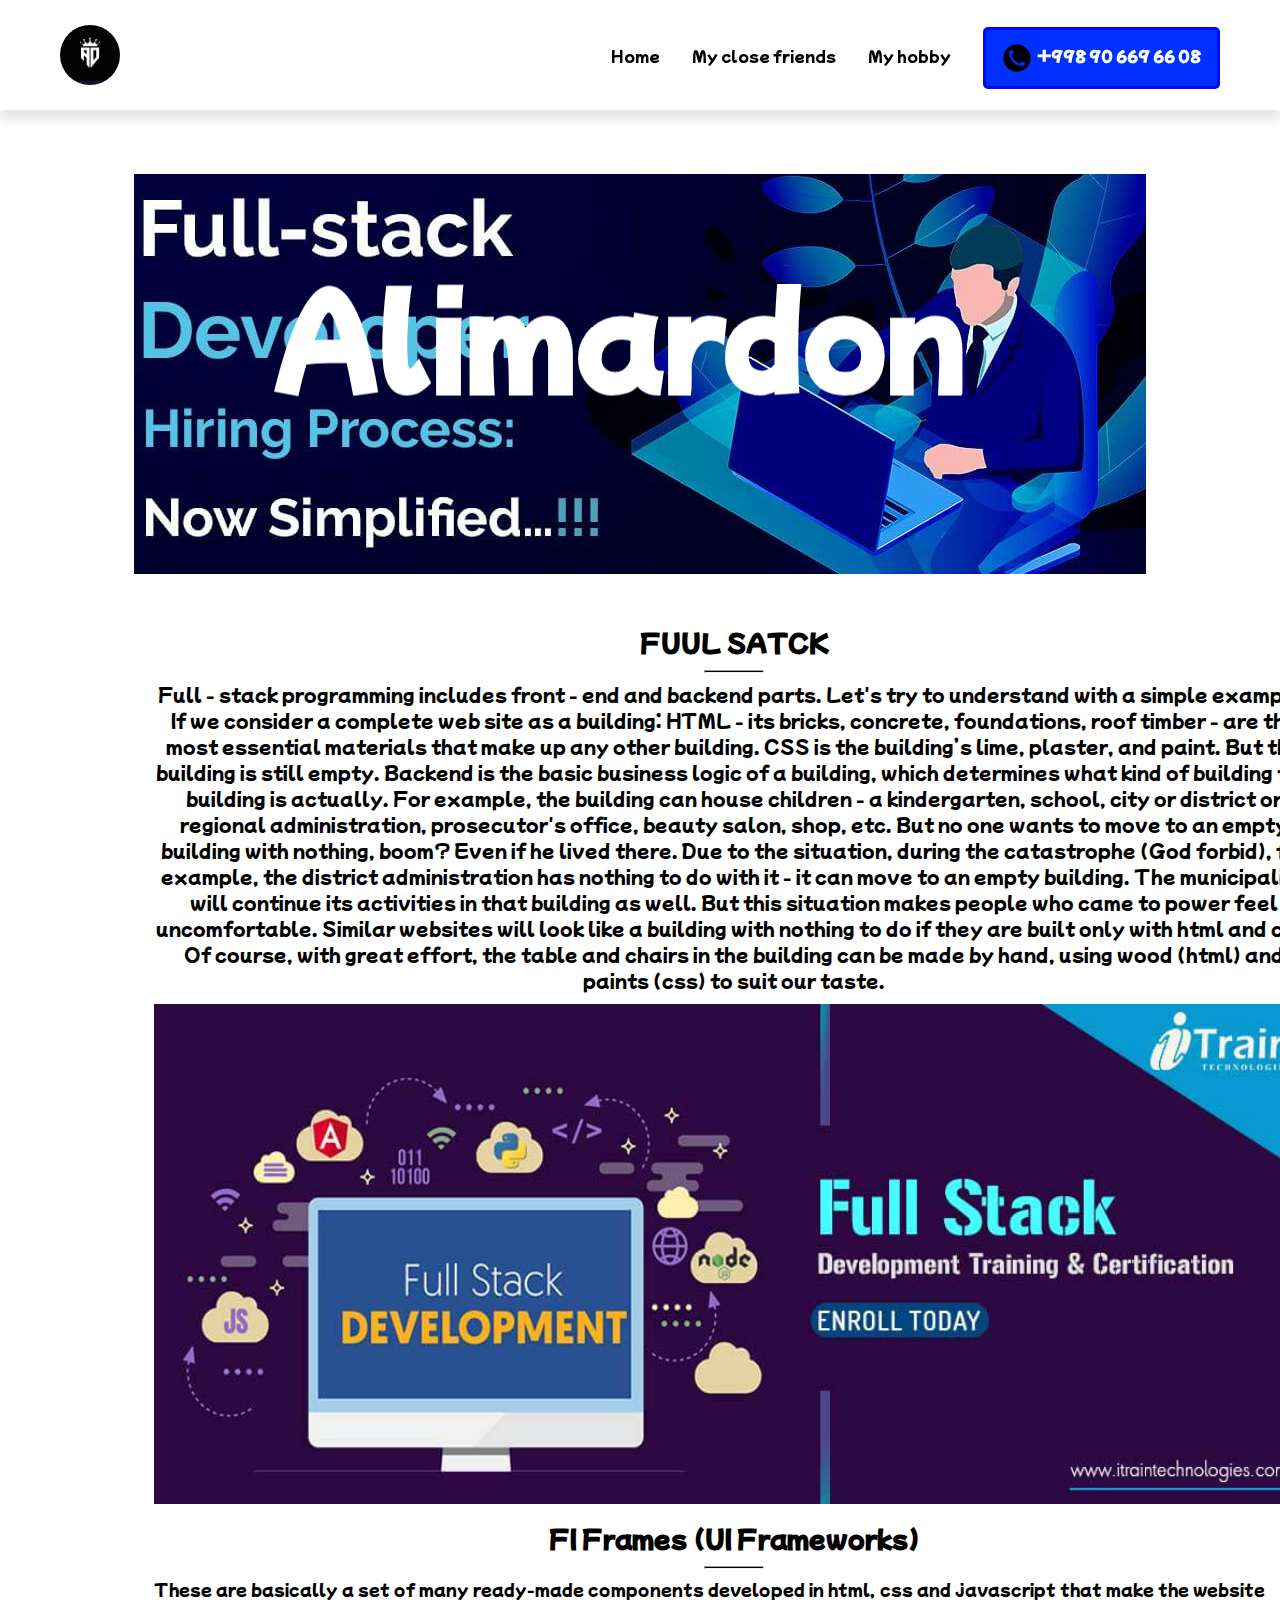
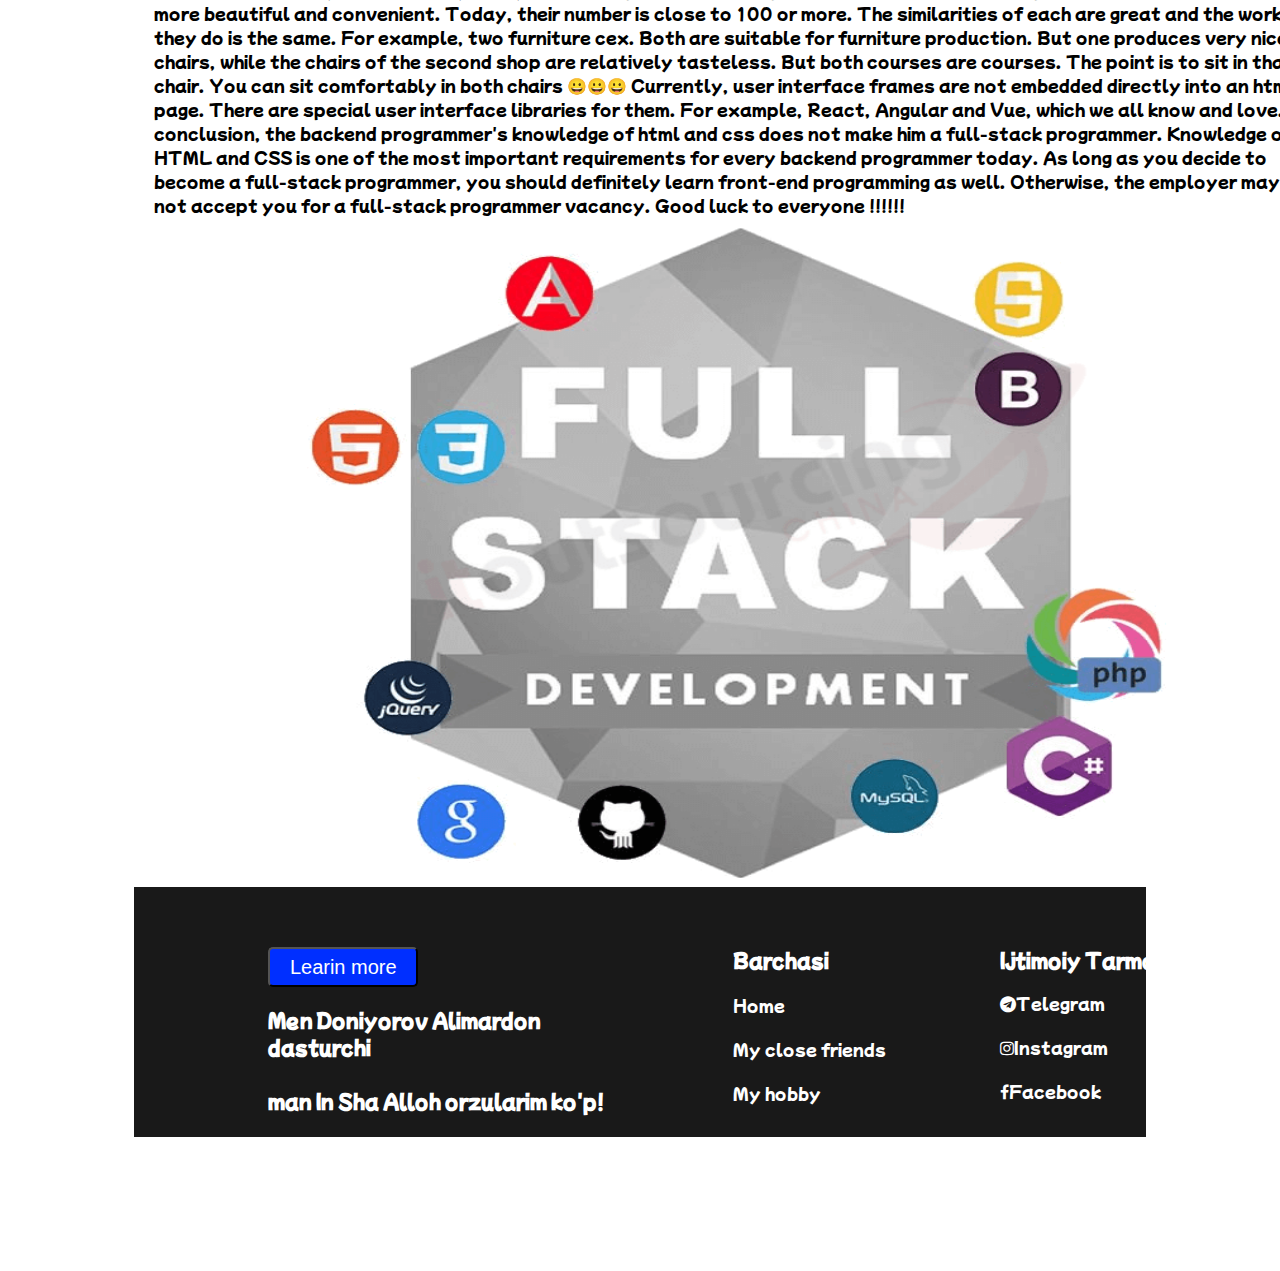
==== commit 58e5d9c6: "edit footer" ====
--- a/index.html
+++ b/index.html
@@ -148,7 +148,7 @@
             <ul class="hero-footer-list">
                 <h3 class="hero-footer-list-heading">Ijtimoiy Tarmoqlar</h3>
                 <li class="hero-footer-item">
-                    <a class="hero-footer-link" href="#"><i class="fa fa-telegram"></i>Telegram</a>
+                    <a class="hero-footer-link" href="https://t.me/alimardon28"><i class="fa fa-telegram"></i>Telegram</a>
                 </li>
 
                 <li class="hero-footer-item">
--- a/css/main.css
+++ b/css/main.css
@@ -322,9 +322,6 @@
 
 
 
-
-
-
 /* SITE IMG */
 /* SITE MAIN */
 .site-main-section{
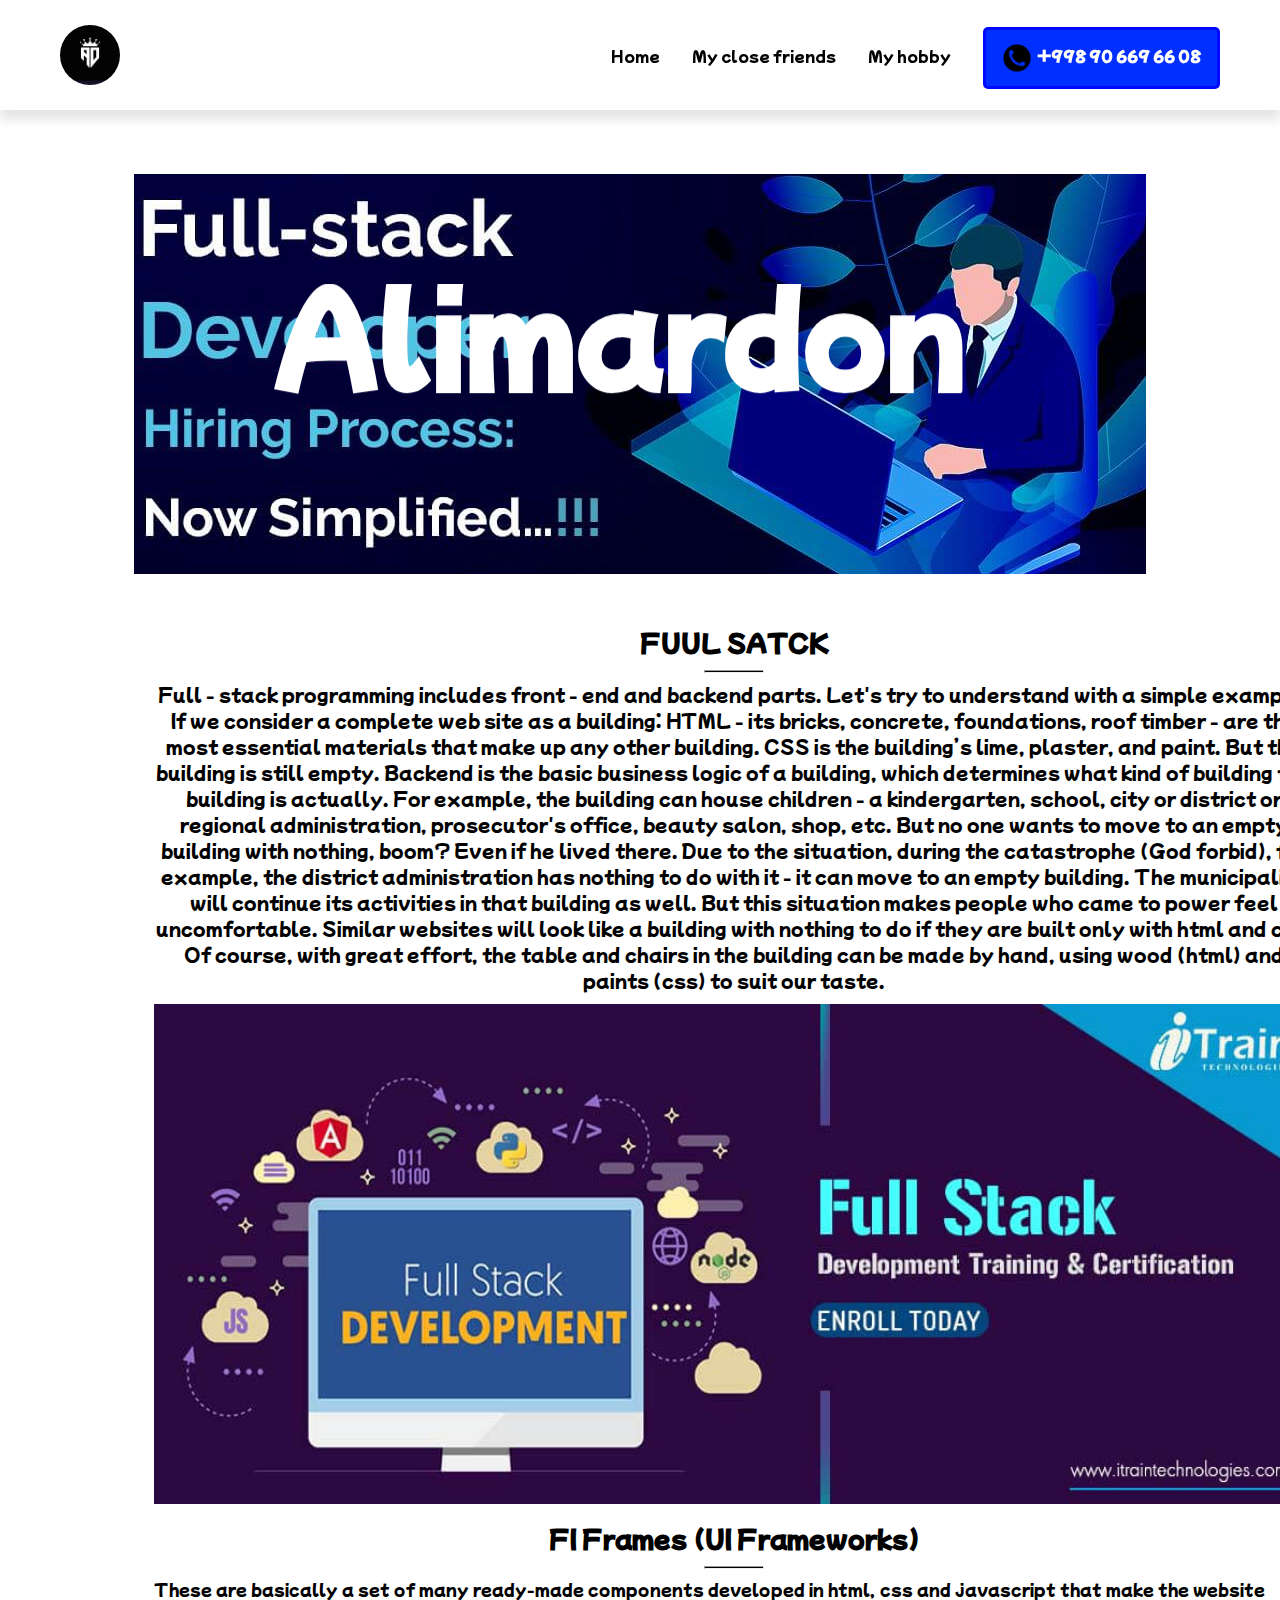
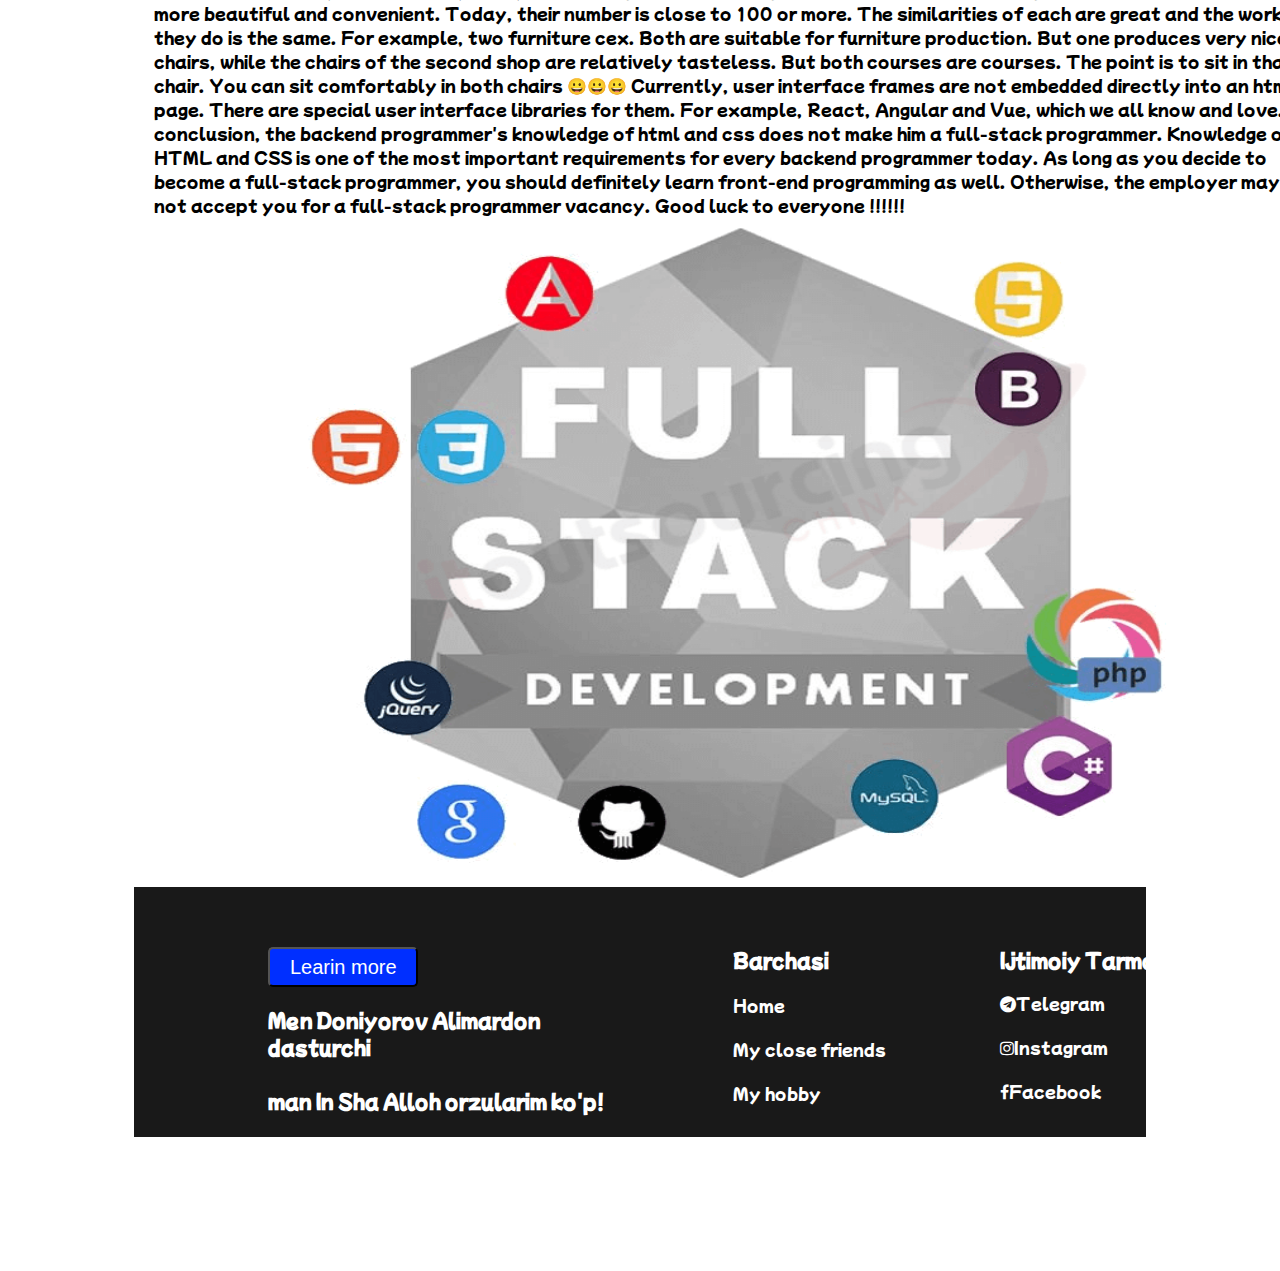
==== commit 5f7b28ee: "edit index" ====
--- a/index.html
+++ b/index.html
@@ -84,10 +84,6 @@
 
                 <img class="iformation-hero-img" src="./images/bgimg1.jpg" alt="ful stack img" width="1150"
                     height="500">
-                <!-- <h3 class="information-hero-head" marquee behavior="scroll" direction="up" scrollamount="1">FUUL STACK</marquee>
-                   <img class="iformation-hero-img" src="./images/bgimg1.jpg" alt="ful stack img" width="1150" height="500">
-                   FUUL STACK
-               </h3> -->
             </div>
             <div class="information-top">
                 <h2 class="informaton-top-heading">FI Frames (UI Frameworks)</h2>
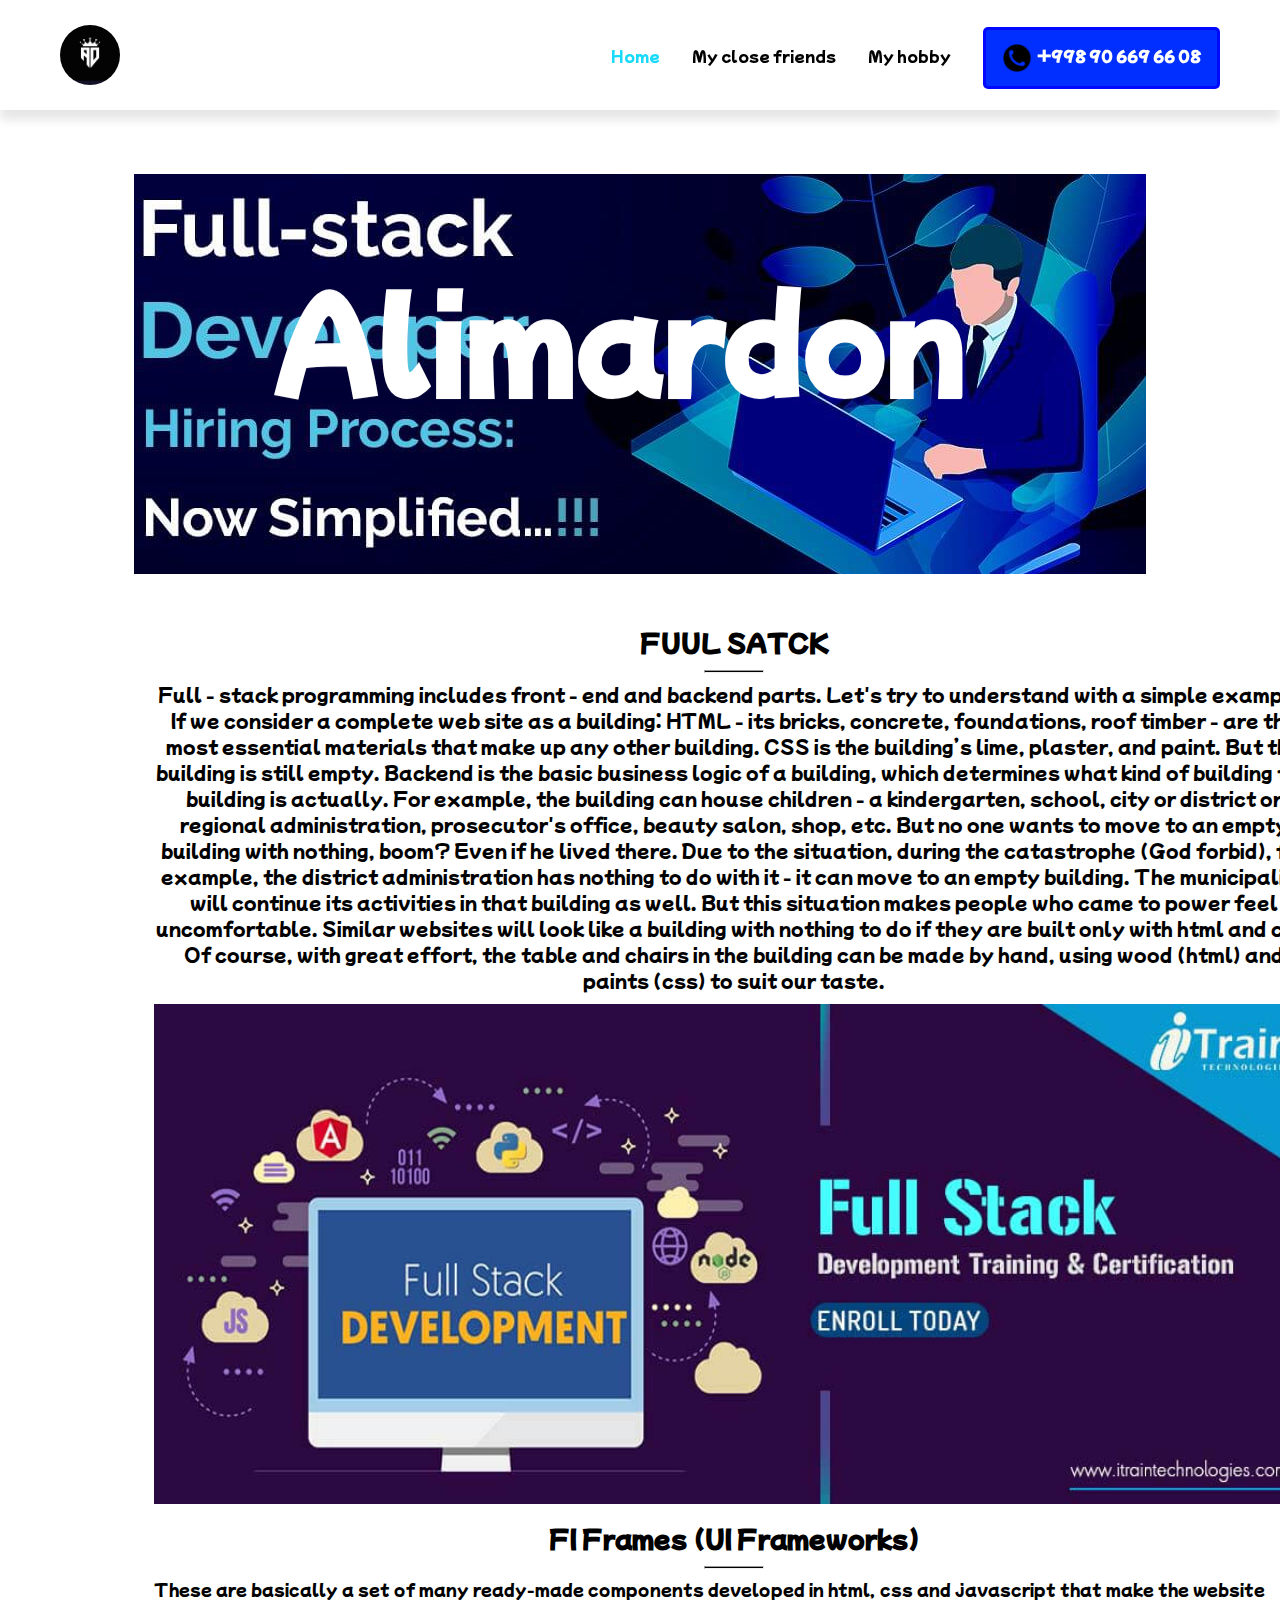
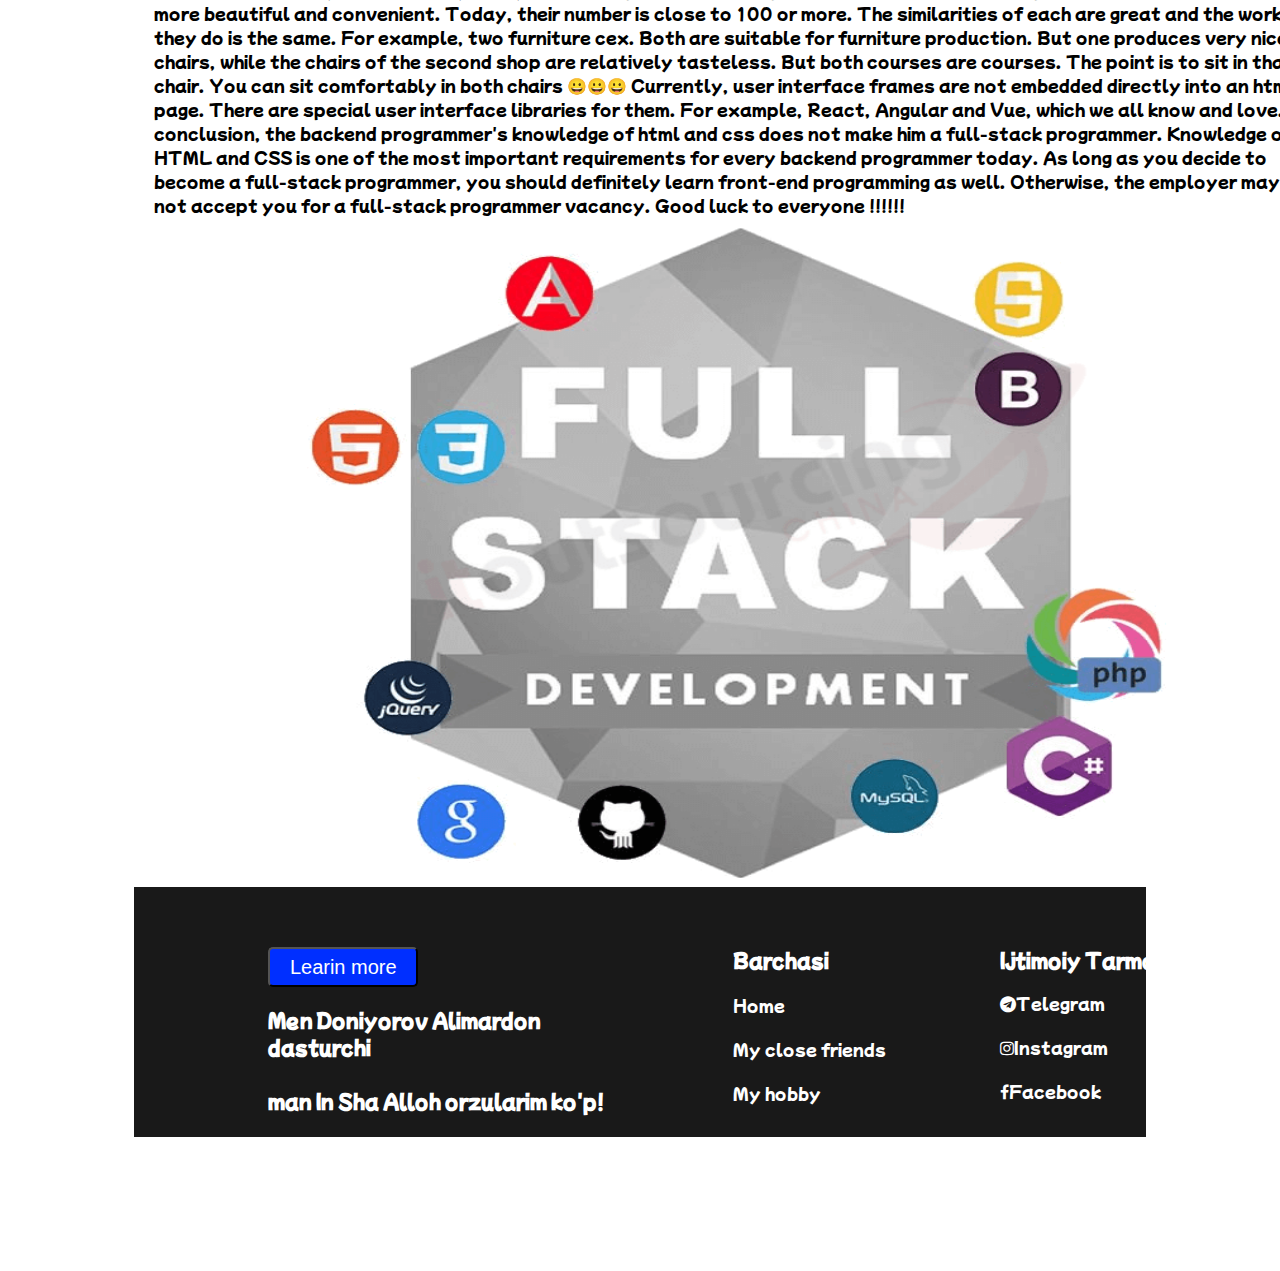
==== commit d147f8b6: "edit active" ====
--- a/index.html
+++ b/index.html
@@ -23,7 +23,7 @@
             <nav class="sitenav">
                 <ul class="sitenav-list">
                     <li class="sitenav-item">
-                        <a class="sitenav-link" href="#">Home</a>
+                        <a id="active" class="sitenav-link" href="#">Home</a>
                     </li>
 
                     <li class="sitenav-item">
--- a/css/main.css
+++ b/css/main.css
@@ -97,6 +97,12 @@
 
 }
 
+#active{
+    color: #19dafa !important;
+    border-bottom:transparent;
+}
+
+
 .sitenav-btn{
     display: inline-block;
     padding: 13px 16px;
@@ -278,6 +284,11 @@
     padding-bottom: 50px;
 }
 
+#active{
+    color: #19dafa !important;
+    border: transparent;
+}
+
 .site_hero-item{
     list-style: none;
     margin: 0;
@@ -324,6 +335,11 @@
 
 /* SITE IMG */
 /* SITE MAIN */
+#active{
+    color: #19dafa !important;
+    border: transparent;
+}
+
 .site-main-section{
     margin: 0;
     padding: 0;
